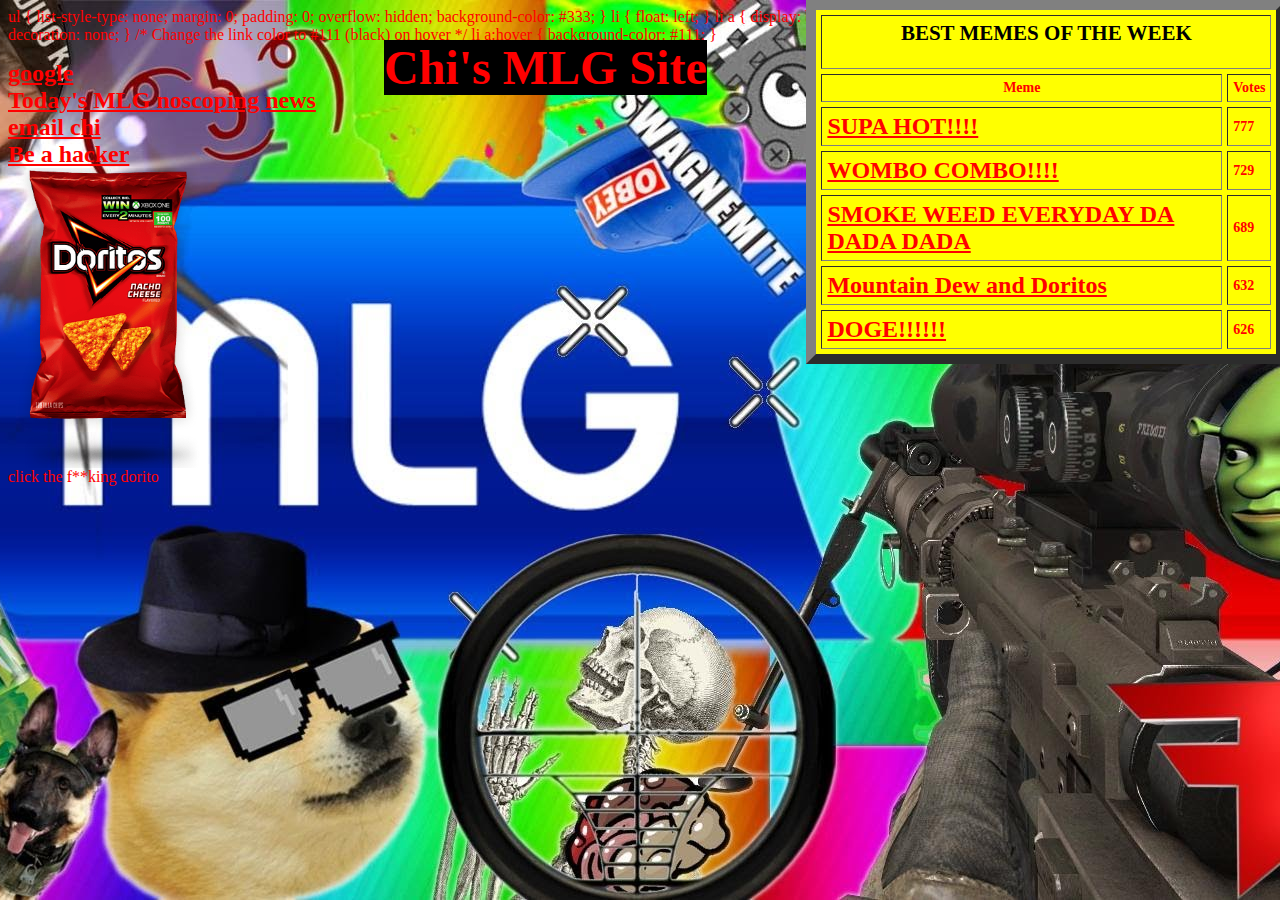
==== index.html @ 085ef3d9 "Update index.html" ====
<html>
<head>
<title>Chi's MLG site</title>
<style type="text/css">
	h2{color:black;}
	table {font-weight: bold; top: 0px; left: 63%; position: absolute; background-color: yellow;font-size: 14;}
	a {color:red; font-weight:bold; font-size: 24;}
	body {
		background-image:url("mlg wall2.jpg");
		background-repeat: no-repeat;
		background-position: 50% 50%;
		background-size: cover;
		color:red;
	}
	h1 {
		text-align: center;
		color: red;
		position: absolute;
		left: 30%;
		background-color: black;
		font-size: 48;
	}
</style>

</head>

<body>
<h1>Chi's MLG Site</h1>
	ul {
    list-style-type: none;
    margin: 0;
    padding: 0;
    overflow: hidden;
    background-color: #333;
}

li {
    float: left;
}

li a {
    display: block;
    color: white;
    text-align: center;
    padding: 14px 16px;
    text-decoration: none;
}

/* Change the link color to #111 (black) on hover */
li a:hover {
    background-color: #111;
}
 <p>
<a href="http://www.google.com" title = "Best porn site">google</a>
<br />
<a href="second.html" title = "read all the newest MLG news">Today's MLG noscoping news</a>
<br/>
<a href="mailto:chilau9903@gmail.com" title = "don't click this unless u want outlook">email chi</a>
<br/>
<a href="http://www.hackertyper.com" title = "u can pretend to be a genius hacker here">Be a hacker</a>
<br/>
<a href="https://www.youtube.com/watch?v=vr9O0uR4-Kw" title = "GET READY FOR MLG M8!!!"><img src = "mlg doritos.png" height = "300"/></a>
<br />
click the f**king dorito
</p>
	<iframe width="640" height="360" src="https://www.youtube.com/embed/vr9O0uR4-Kw" frameborder="0" allowfullscreen></iframe>
<table width = "480" border="10" cellpadding="5" cellspacing="5">
	<tr>
		<th colspan="3"><h2>BEST MEMES OF THE WEEK</h2></th>
	</tr>
	<tr>
		<th>Meme</th>
		<th>Votes</th>
	</tr>
	<tr>
		<td><a href = "https://www.youtube.com/watch?v=A1dAs0aWas8">SUPA HOT!!!!</a>
		</td>
		<td>777</td>
	</tr>
	<tr>
		<td><a href = "https://www.youtube.com/watch?v=pD_imYhNoQ4">WOMBO COMBO!!!!</a></td>
		<td>729</td>
	</tr>
	<tr>
		<td><a href = "https://www.youtube.com/watch?v=KlujizeNNQM">SMOKE WEED EVERYDAY DA DADA DADA</a></td>
		<td>689</td>
	</tr>
	<tr>
		<td><a href = "https://www.youtube.com/watch?v=d7hZfoqsskM">Mountain Dew and Doritos</a></td>
		<td>632</td>
	</tr>
	<tr>
		<td><a href = "https://www.google.com.hk/search?q=
			doge+meme&source=lnms&tbm=isch&sa=X&ved=0ahUKEwjv1JnT3rnTAhXJNJQKHTJ3DToQ_AUIBigB&biw=1280&bih=670">DOGE!!!!!!
			</a>
			</td>
		<td>626</td>
	</tr>
</table>
</body>

</html>
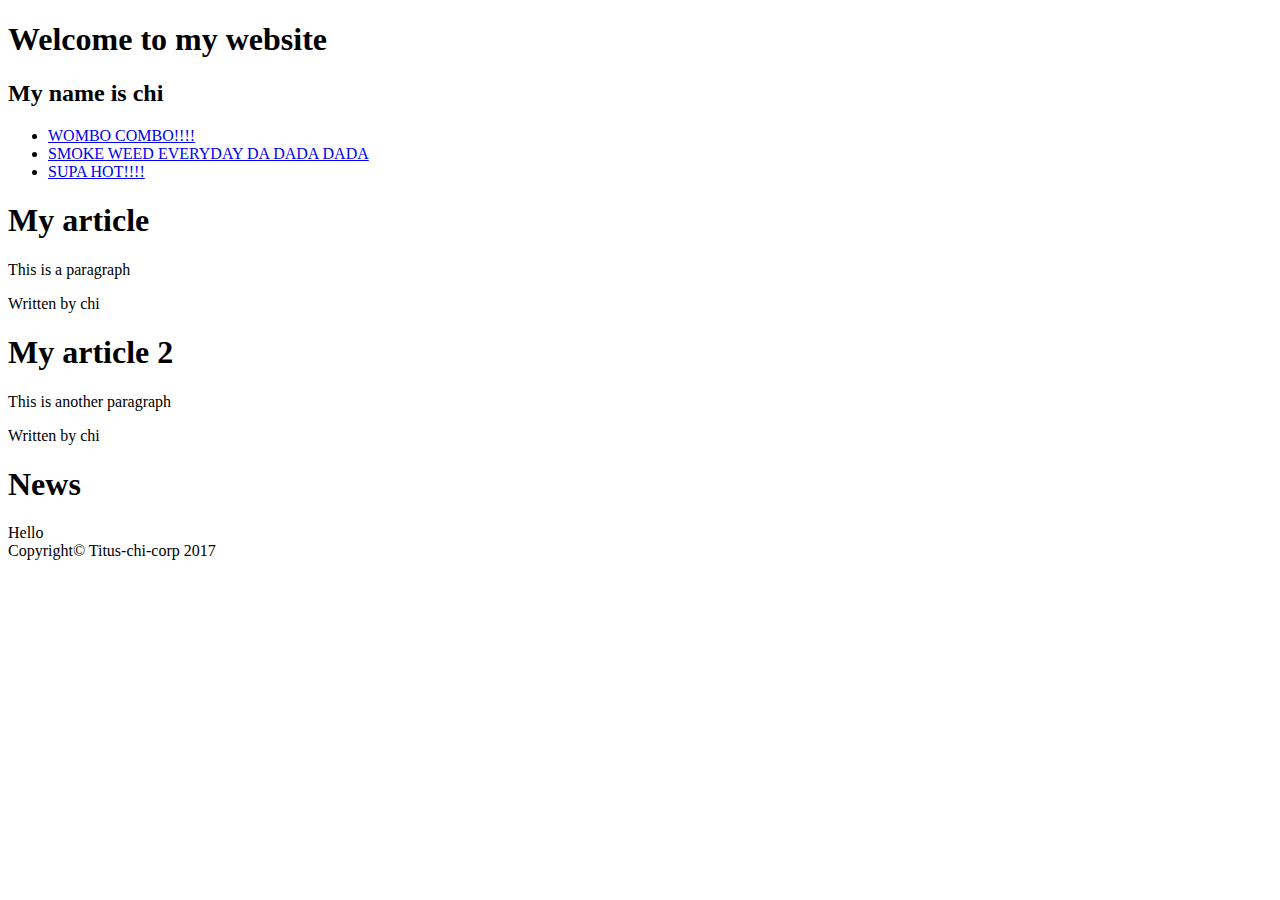
==== commit f7cb3af1: "Update index.html" ====
--- a/index.html
+++ b/index.html
@@ -1,102 +1,56 @@
+<!doctype html>
 <html>
 <head>
-<title>Chi's MLG site</title>
-<style type="text/css">
-	h2{color:black;}
-	table {font-weight: bold; top: 0px; left: 63%; position: absolute; background-color: yellow;font-size: 14;}
-	a {color:red; font-weight:bold; font-size: 24;}
-	body {
-		background-image:url("mlg wall2.jpg");
-		background-repeat: no-repeat;
-		background-position: 50% 50%;
-		background-size: cover;
-		color:red;
-	}
-	h1 {
-		text-align: center;
-		color: red;
-		position: absolute;
-		left: 30%;
-		background-color: black;
-		font-size: 48;
-	}
-</style>
+	<meta charset = "utf-8" />
+	<title></title>
+	<link rel ="stylesheet" href="main.css">
+</head>
+<body>
+<div id="all">
+	<header id="top_header">
+		<hgroup>
+			<h1>Welcome to my website</h1>
+			<h2>My name is chi</h2>
+		</hgroup>
+	</header>
 
-</head>
+	<nav id="navbar">
+		<ul>
+			<li><a href = #index.html>WOMBO COMBO!!!!</a></li>
+			<li><a href = "https://www.youtube.com/watch?v=KlujizeNNQM">SMOKE WEED EVERYDAY DA DADA DADA</a></li>
+			<li><a href = "https://www.youtube.com/watch?v=A1dAs0aWas8">SUPA HOT!!!!</a></li>
+		</ul>
+	</nav>
 
-<body>
-<h1>Chi's MLG Site</h1>
-	ul {
-    list-style-type: none;
-    margin: 0;
-    padding: 0;
-    overflow: hidden;
-    background-color: #333;
-}
+	<section id="sect">
+		<article>
+			<header>
+				<h1>My article</h1>
+			</header>
+			<p>This is a paragraph</p>
+			<footer>
+				Written by chi
+			</footer>
+		</article>
+		<article>
+			<header>
+				<h1>My article 2</h1>
+			</header>
+			<p>This is another paragraph</p>
+			<footer>
+				Written by chi
+			</footer>
+		</article>
+	</section>
 
-li {
-    float: left;
-}
+	<aside id="side">
+		<h1>News</h1>
+		Hello
+	</aside>
 
-li a {
-    display: block;
-    color: white;
-    text-align: center;
-    padding: 14px 16px;
-    text-decoration: none;
-}
-
-/* Change the link color to #111 (black) on hover */
-li a:hover {
-    background-color: #111;
-}
- <p>
-<a href="http://www.google.com" title = "Best porn site">google</a>
-<br />
-<a href="second.html" title = "read all the newest MLG news">Today's MLG noscoping news</a>
-<br/>
-<a href="mailto:chilau9903@gmail.com" title = "don't click this unless u want outlook">email chi</a>
-<br/>
-<a href="http://www.hackertyper.com" title = "u can pretend to be a genius hacker here">Be a hacker</a>
-<br/>
-<a href="https://www.youtube.com/watch?v=vr9O0uR4-Kw" title = "GET READY FOR MLG M8!!!"><img src = "mlg doritos.png" height = "300"/></a>
-<br />
-click the f**king dorito
-</p>
-	<iframe width="640" height="360" src="https://www.youtube.com/embed/vr9O0uR4-Kw" frameborder="0" allowfullscreen></iframe>
-<table width = "480" border="10" cellpadding="5" cellspacing="5">
-	<tr>
-		<th colspan="3"><h2>BEST MEMES OF THE WEEK</h2></th>
-	</tr>
-	<tr>
-		<th>Meme</th>
-		<th>Votes</th>
-	</tr>
-	<tr>
-		<td><a href = "https://www.youtube.com/watch?v=A1dAs0aWas8">SUPA HOT!!!!</a>
-		</td>
-		<td>777</td>
-	</tr>
-	<tr>
-		<td><a href = "https://www.youtube.com/watch?v=pD_imYhNoQ4">WOMBO COMBO!!!!</a></td>
-		<td>729</td>
-	</tr>
-	<tr>
-		<td><a href = "https://www.youtube.com/watch?v=KlujizeNNQM">SMOKE WEED EVERYDAY DA DADA DADA</a></td>
-		<td>689</td>
-	</tr>
-	<tr>
-		<td><a href = "https://www.youtube.com/watch?v=d7hZfoqsskM">Mountain Dew and Doritos</a></td>
-		<td>632</td>
-	</tr>
-	<tr>
-		<td><a href = "https://www.google.com.hk/search?q=
-			doge+meme&source=lnms&tbm=isch&sa=X&ved=0ahUKEwjv1JnT3rnTAhXJNJQKHTJ3DToQ_AUIBigB&biw=1280&bih=670">DOGE!!!!!!
-			</a>
-			</td>
-		<td>626</td>
-	</tr>
-</table>
+	<footer id = "foot">
+		Copyright© Titus-chi-corp 2017
+	</footer>
+	</div>
 </body>
-
 </html>
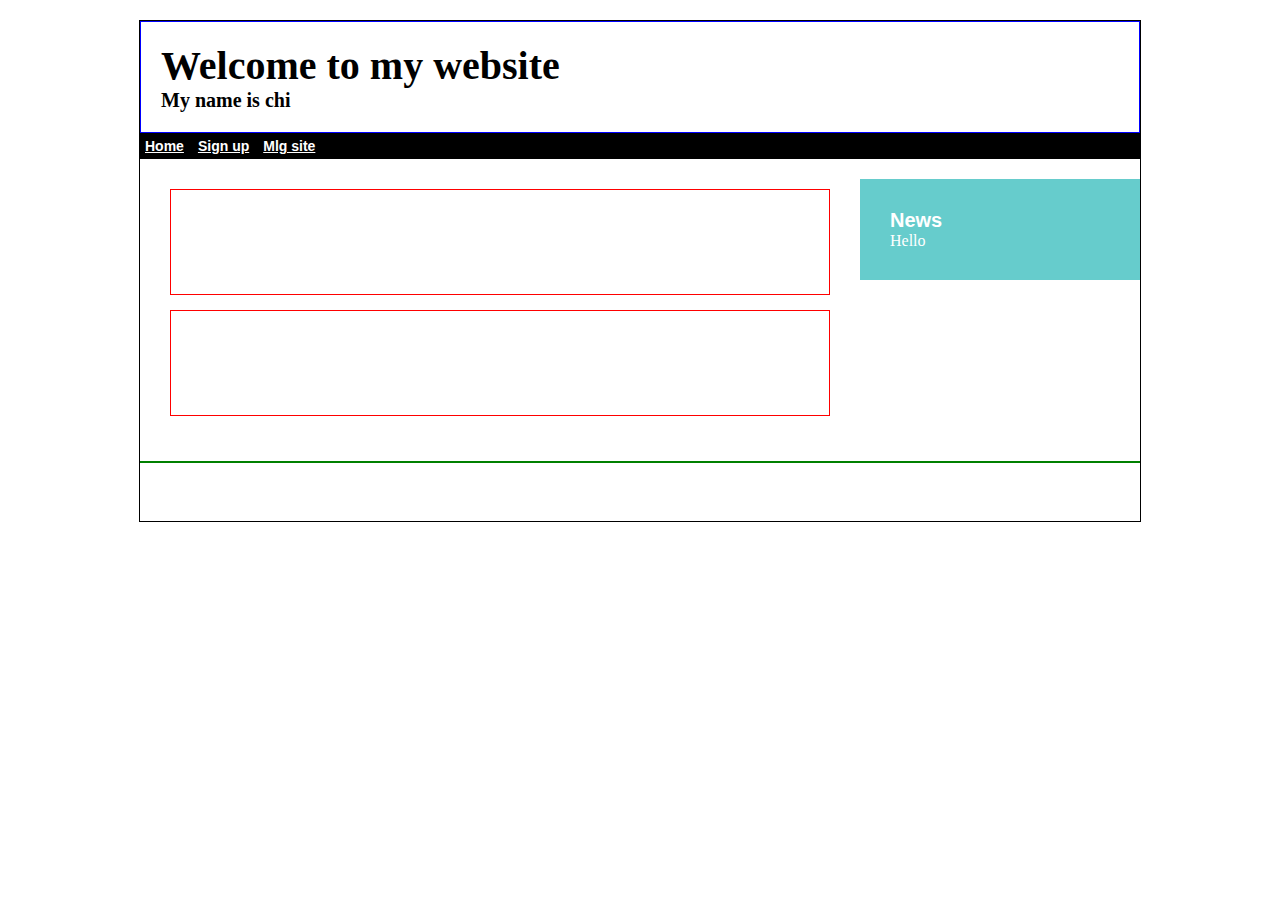
==== commit 666b1f6d: "Update index.html" ====
--- a/index.html
+++ b/index.html
@@ -2,7 +2,7 @@
 <html>
 <head>
 	<meta charset = "utf-8" />
-	<title></title>
+	<title>Homepage</title>
 	<link rel ="stylesheet" href="main.css">
 </head>
 <body>
@@ -16,9 +16,9 @@
 
 	<nav id="navbar">
 		<ul>
-			<li><a href = #index.html>WOMBO COMBO!!!!</a></li>
-			<li><a href = "https://www.youtube.com/watch?v=KlujizeNNQM">SMOKE WEED EVERYDAY DA DADA DADA</a></li>
-			<li><a href = "https://www.youtube.com/watch?v=A1dAs0aWas8">SUPA HOT!!!!</a></li>
+			<li><a href = "learn HTML5.html" title="Homepage">Home</a></li>
+			<li><a href = "signUp.html" title="sign up for an account">Sign up</a></li>
+			<li><a href = "firstweb.html" title="Click for all the newest memes!">Mlg site</a></li>
 		</ul>
 	</nav>
 
@@ -49,7 +49,7 @@
 	</aside>
 
 	<footer id = "foot">
-		Copyright© Titus-chi-corp 2017
+		Copyright© 2017 Chi
 	</footer>
 	</div>
 </body>
--- a/main.css
+++ b/main.css
@@ -0,0 +1,86 @@
+*{
+	margin: 0px;
+	padding: 0px;
+}
+h1{
+	font:bold 20px sans-serif;
+}
+p{
+	font: 20px Tahoma;
+}
+#top_header h1{
+	font:bold 40px Tahoma;
+}
+#top_header h2{
+	font:bold 20px Tahoma;
+}
+header,section,footer,aside,nav,hgroup,article{
+	display: block;
+}
+body{
+	text-align: center;
+	background-image: url("wall2.jpeg");
+			background-repeat: no-repeat;
+		background-position: 50% 50%;
+		background-size: cover;
+		color: white;
+}
+ul{
+	list-style: none;
+}
+#all{
+	border: 1px solid black;
+	width:1000px;
+	margin: 20px auto;
+	text-align: left;
+	}
+#top_header{
+	color: black;
+	background-color: white;
+	border: blue solid 1px;
+	padding: 20px
+}
+#navbar{
+	background-color: black;
+	color: white;
+}
+#navbar li{
+	display:inline-block;
+	padding: 5px;
+	font:bold 14px sans-serif;
+}
+#navbar a{
+	color:white;
+}
+#navbar a:hover{
+	color:black;
+	background-color: grey; 
+}
+#sect{
+	float:left;
+	width:660px;
+	margin: 30px;
+}
+#side{
+	float: left;
+	width: 220px;
+	margin: 20px 0px;
+	padding: 30px;
+	background:#66cccc;
+}
+#foot{
+	clear: both;
+	text-align: center;
+	padding: 20px;
+	border-top: 2px solid green;
+	color: white;
+}
+article{
+	background: FFFBCC;
+	border: 1px solid red;
+	padding: 20px;
+	margin-bottom: 15px;
+}
+article footer{
+	text-align: right;
+}
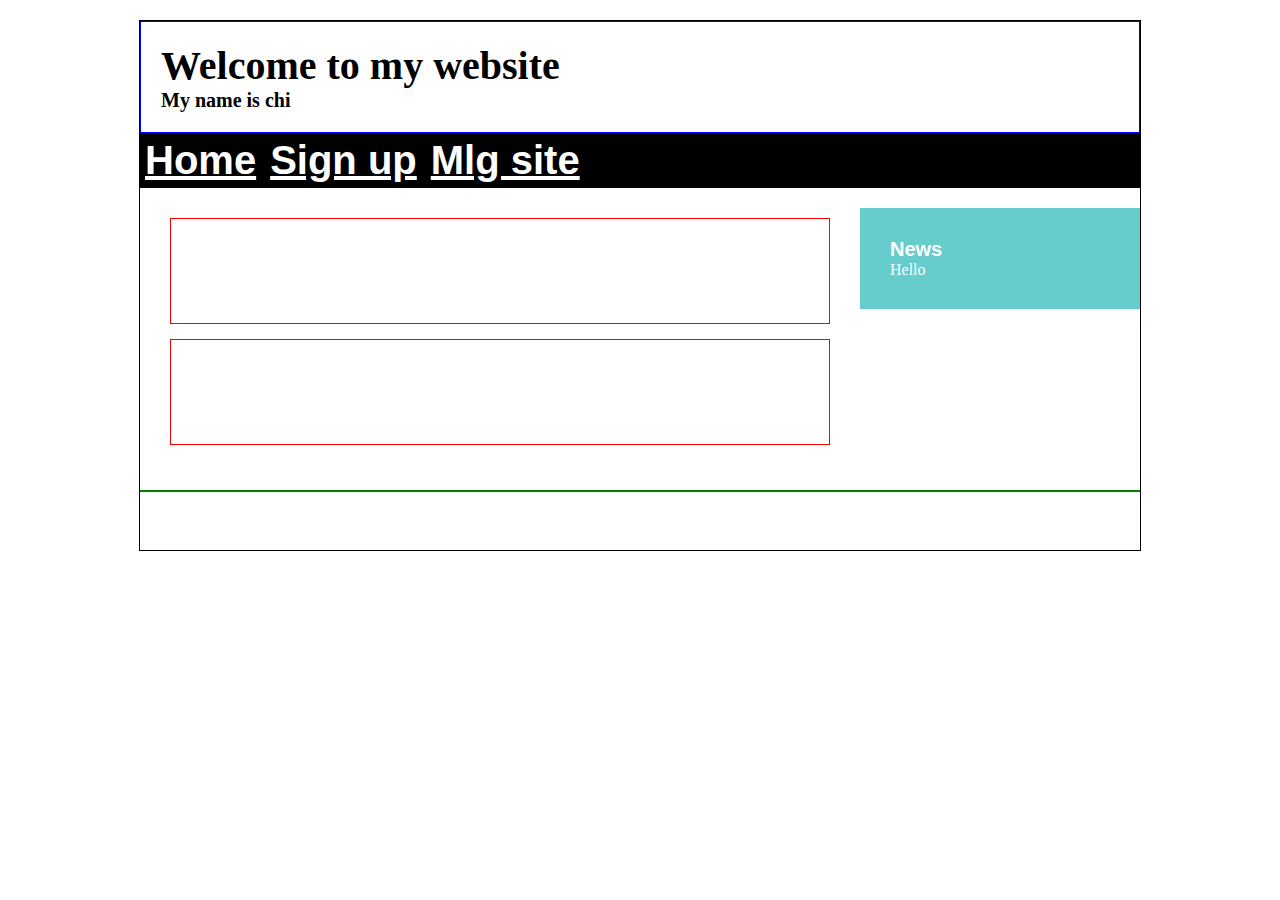
==== commit 08b644d4: "Update index.html" ====
--- a/index.html
+++ b/index.html
@@ -16,7 +16,7 @@
 
 	<nav id="navbar">
 		<ul>
-			<li><a href = "learn HTML5.html" title="Homepage">Home</a></li>
+			<li><a href = "index.html" title="Homepage">Home</a></li>
 			<li><a href = "signUp.html" title="sign up for an account">Sign up</a></li>
 			<li><a href = "firstweb.html" title="Click for all the newest memes!">Mlg site</a></li>
 		</ul>
--- a/main.css
+++ b/main.css
@@ -47,7 +47,7 @@
 #navbar li{
 	display:inline-block;
 	padding: 5px;
-	font:bold 14px sans-serif;
+	font:bold 40px sans-serif;
 }
 #navbar a{
 	color:white;
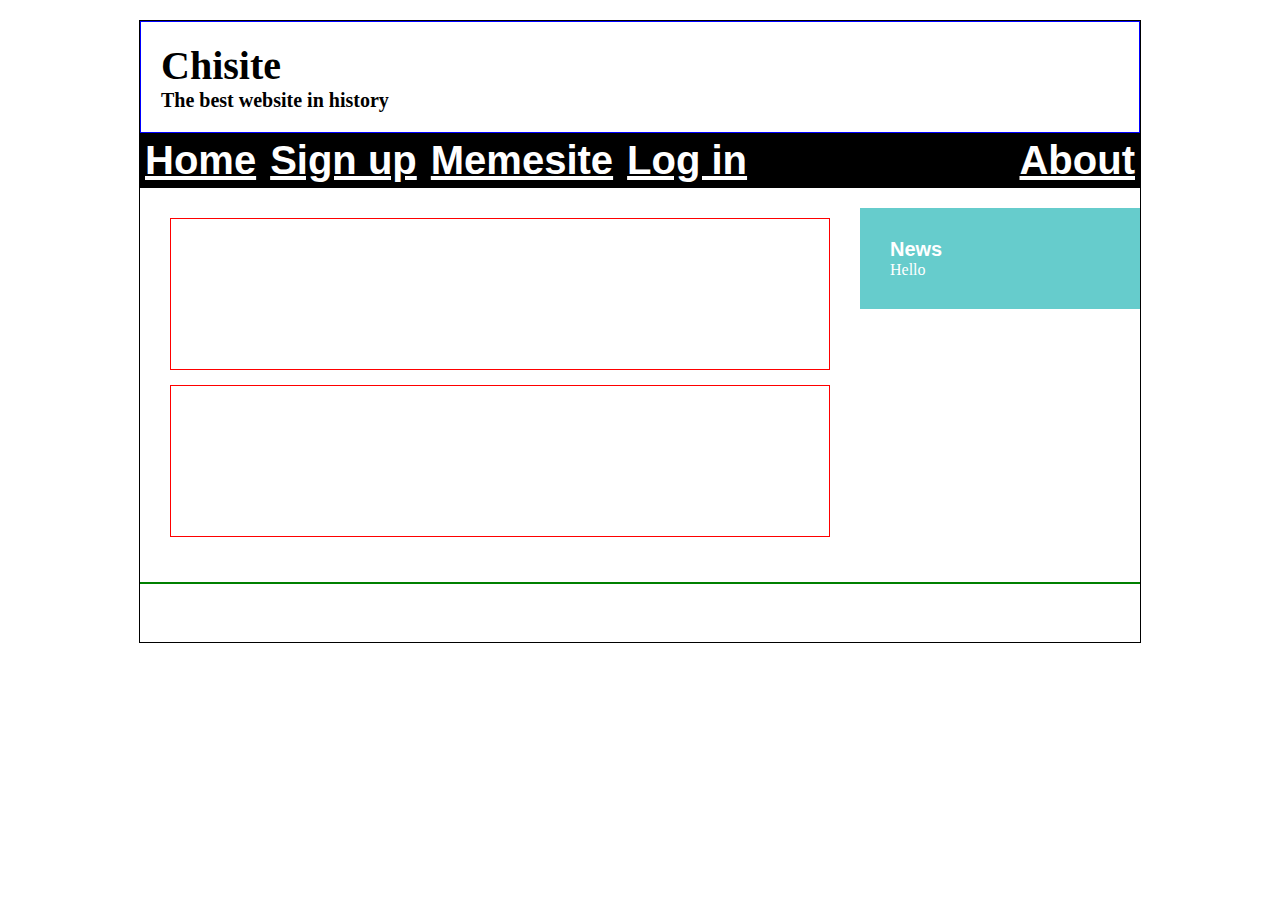
==== commit b9daaee9: "Update index.html" ====
--- a/index.html
+++ b/index.html
@@ -4,53 +4,61 @@
 	<meta charset = "utf-8" />
 	<title>Homepage</title>
 	<link rel ="stylesheet" href="main.css">
+	<link rel="stylesheet" href="https://cdnjs.cloudflare.com/ajax/libs/font-awesome/4.7.0/css/font-awesome.min.css">
 </head>
 <body>
 <div id="all">
 	<header id="top_header">
 		<hgroup>
-			<h1>Welcome to my website</h1>
-			<h2>My name is chi</h2>
+			<h1>Chisite</h1>
+			<h2>The best website in history</h2>
 		</hgroup>
-	</header>
-
+	</header>  
 	<nav id="navbar">
 		<ul>
-			<li><a href = "index.html" title="Homepage">Home</a></li>
-			<li><a href = "signUp.html" title="sign up for an account">Sign up</a></li>
-			<li><a href = "firstweb.html" title="Click for all the newest memes!">Mlg site</a></li>
+			<li><a class = "active" href = "index.html" title="Homepage">Home</a></li>
+			<li><a href = "signUp.html" title="Sign up for an account">Sign up</a></li>
+			<li><a href = "chimemes.html" title="Check out our memesite!">Memesite</a></li>
+			<li><a href = "login.html" title="Log in to your account">Log in</a></li>
+			<li style="float:right"><a  href="#about" title="about us">About</a></li>
 		</ul>
 	</nav>
-
+	<!-- This is a comment -->
 	<section id="sect">
 		<article>
 			<header>
-				<h1>My article</h1>
+				<h1>Is Chisite the best website ever?</h1>
 			</header>
-			<p>This is a paragraph</p>
+			<p>Chisite has everything you'll ever need, really. No matter what you are looking for, be it memes, tutorials or information,
+			   it's here on this magnificent website. I can't live without it!
+			</p>
 			<footer>
-				Written by chi
+				-Jago Li, junior memer-
 			</footer>
 		</article>
 		<article>
 			<header>
-				<h1>My article 2</h1>
+				<h1>Chisite ranked top 3 websites made in history</h1>
 			</header>
-			<p>This is another paragraph</p>
+			<p>The <strong>New York Times</strong> magazine recently made a list of top websites. We are proud to announce that our website took 3rd place! 
+			   Share this with your friends to get Chisite to the top next year!
+			</p>
 			<footer>
-				Written by chi
+				-Chi, pro memer, creator of chisite-
 			</footer>
 		</article>
+
 	</section>
 
 	<aside id="side">
 		<h1>News</h1>
 		Hello
 	</aside>
+	
+	<footer id = "foot">
+		Copyright© 2018 Chi
+	</footer>
 
-	<footer id = "foot">
-		Copyright© 2017 Chi
-	</footer>
 	</div>
 </body>
 </html>
